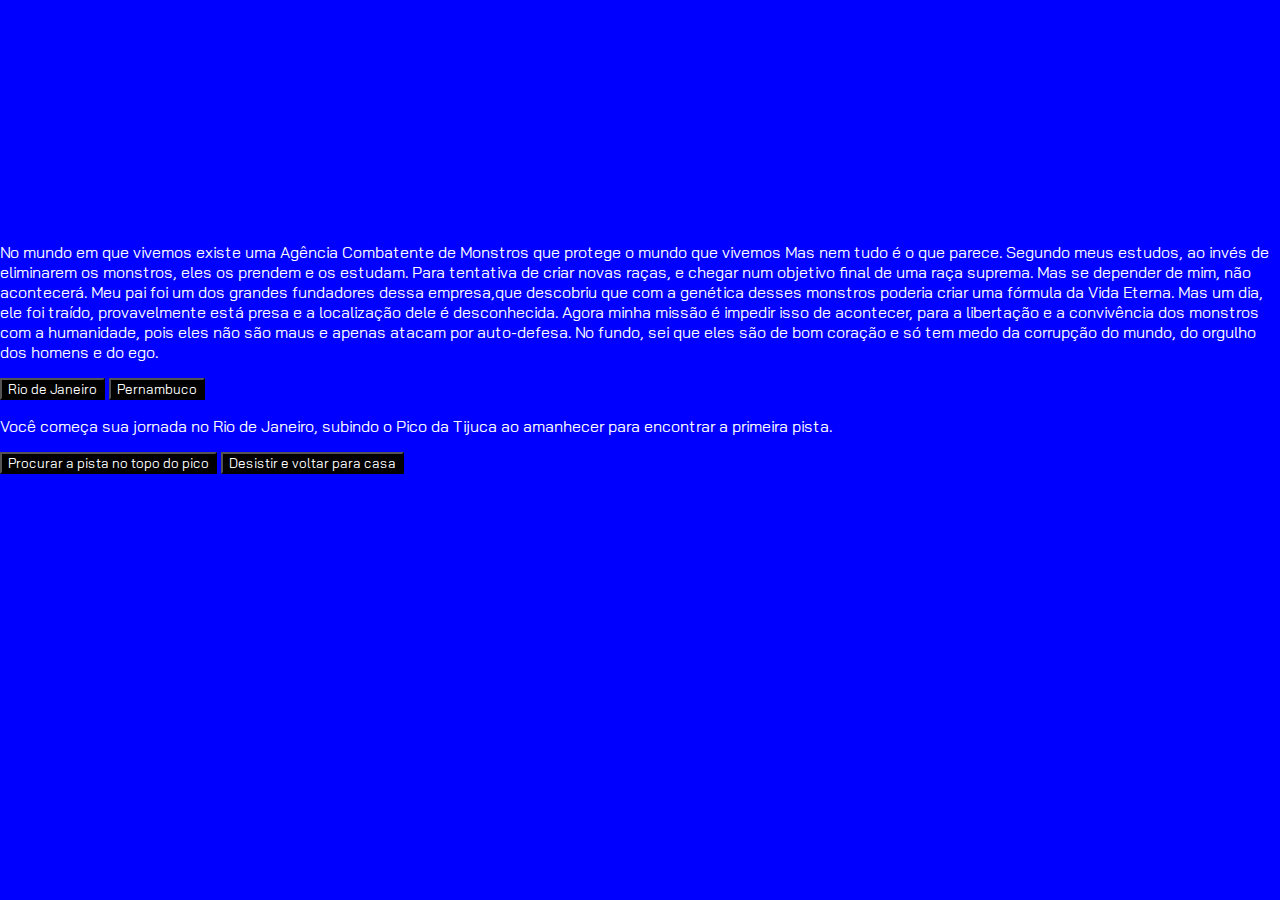
==== index.html @ 1504f01f "first commit" ====
<!DOCTYPE html>
<html lang="pt-BR">
<head>
    <link rel="stylesheet" href="styles.css">
    <link rel="preconnect" href="https://fonts.googleapis.com">
    <link rel="preconnect" href="https://fonts.gstatic.com" crossorigin>
    <link href="https://fonts.googleapis.com/css2?family=Bai+Jamjuree:ital,wght@0,200;0,300;0,400;0,500;0,600;0,700;1,200;1,300;1,400;1,500;1,600;1,700&display=swap" rel="stylesheet">
    <meta charset="UTF-8">
    <meta name="viewport" content="width=device-width, initial-scale=1.0">
    <title>Em busca da cidade perdida</title>
</head>
<body>
    <main>
        <div class="passo ativo" id="passo-0">
            <p>No mundo em que vivemos existe uma Agência Combatente de Monstros que protege o mundo que vivemos
               Mas nem tudo é o que parece. Segundo meus estudos, ao invés de eliminarem os monstros, eles os prendem e os estudam.
               Para tentativa de criar novas raças, e chegar num objetivo final de uma raça suprema. Mas se depender de mim, não acontecerá.
                
               Meu pai foi um dos grandes fundadores dessa empresa,que descobriu que com a genética desses monstros poderia criar uma fórmula da Vida Eterna.
               Mas um dia, ele foi traído, provavelmente está presa e a localização dele é desconhecida.
               Agora minha missão é impedir isso de acontecer, para a libertação e a convivência dos monstros com a humanidade, pois eles não são maus e apenas atacam por auto-defesa.
               No fundo, sei que eles são de bom coração e só tem medo da corrupção do mundo, do orgulho dos homens e do ego.
            
            </p>
            <button class="btn-proximo" data-proximo="1">Rio de Janeiro</button>
            <button class="btn-proximo" data-proximo="2">Pernambuco</button>
        </div>
        <div class="passo" id="passo-1">
            <p>Você começa sua jornada no Rio de Janeiro, subindo o Pico da Tijuca ao amanhecer para encontrar a primeira pista.</p>
            <button class="btn-proximo" data-proximo="3">Procurar a pista no topo do pico</button>
            <button class="btn-proximo" data-proximo="4">Desistir e voltar para casa</button>
        </div>
    </main>
        
        
        
        
</body>
</html>
---- styles.css ----
body {
    background-color: blue;
    color: white;
    font-family: "Bai Jamjuree", sans-serif;
    display: flex;
    justify-content: center;
    align-items: center;
    height: 700px;
    margin: 0px;
}

button {
    background-color: black;
    color: white;
    font-family: "Bai Jamjuree", sans-serif;
}
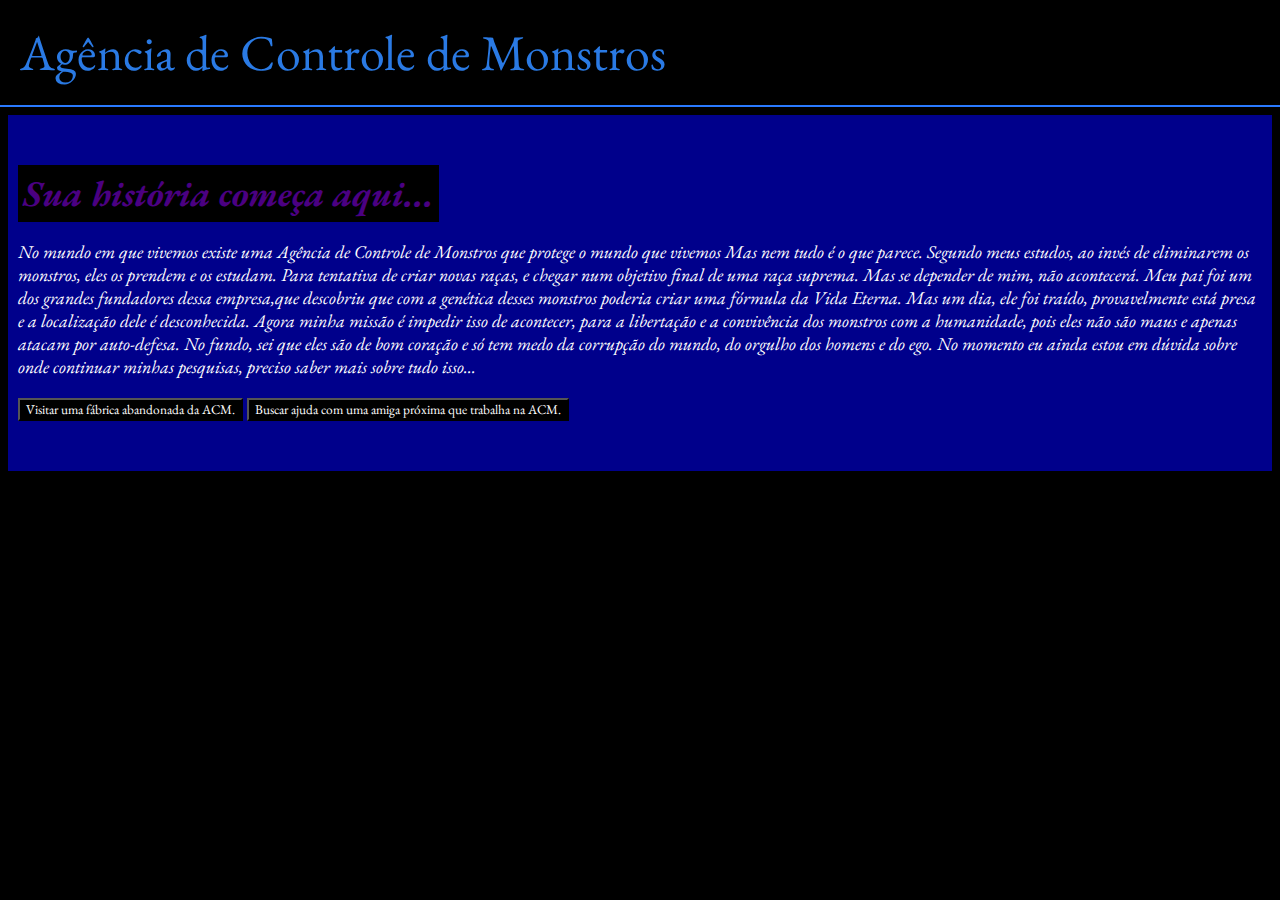
==== commit 332a7000: "second commit" ====
--- a/index.html
+++ b/index.html
@@ -1,18 +1,20 @@
 <!DOCTYPE html>
 <html lang="pt-BR">
 <head>
-    <link rel="stylesheet" href="styles.css">
+    <title>Agência de Controle de Monstros</title>
     <link rel="preconnect" href="https://fonts.googleapis.com">
     <link rel="preconnect" href="https://fonts.gstatic.com" crossorigin>
-    <link href="https://fonts.googleapis.com/css2?family=Bai+Jamjuree:ital,wght@0,200;0,300;0,400;0,500;0,600;0,700;1,200;1,300;1,400;1,500;1,600;1,700&display=swap" rel="stylesheet">
+    <link href="https://fonts.googleapis.com/css2?family=EB+Garamond:ital,wght@0,400..800;1,400..800&display=swap" rel="stylesheet">
+    <link rel="stylesheet" href="styles.css">
     <meta charset="UTF-8">
     <meta name="viewport" content="width=device-width, initial-scale=1.0">
-    <title>Em busca da cidade perdida</title>
 </head>
 <body>
+    <header>Agência de Controle de Monstros</header>
     <main>
+        <h1><i>Sua história começa aqui...</i></h1>
         <div class="passo ativo" id="passo-0">
-            <p>No mundo em que vivemos existe uma Agência Combatente de Monstros que protege o mundo que vivemos
+            <p><i>No mundo em que vivemos existe uma Agência de Controle de Monstros que protege o mundo que vivemos
                Mas nem tudo é o que parece. Segundo meus estudos, ao invés de eliminarem os monstros, eles os prendem e os estudam.
                Para tentativa de criar novas raças, e chegar num objetivo final de uma raça suprema. Mas se depender de mim, não acontecerá.
                 
@@ -20,20 +22,80 @@
                Mas um dia, ele foi traído, provavelmente está presa e a localização dele é desconhecida.
                Agora minha missão é impedir isso de acontecer, para a libertação e a convivência dos monstros com a humanidade, pois eles não são maus e apenas atacam por auto-defesa.
                No fundo, sei que eles são de bom coração e só tem medo da corrupção do mundo, do orgulho dos homens e do ego.
-            
+
+               No momento eu ainda estou em dúvida sobre onde continuar minhas pesquisas, preciso saber mais sobre tudo isso...</i>
             </p>
-            <button class="btn-proximo" data-proximo="1">Rio de Janeiro</button>
-            <button class="btn-proximo" data-proximo="2">Pernambuco</button>
-        </div>
-        <div class="passo" id="passo-1">
-            <p>Você começa sua jornada no Rio de Janeiro, subindo o Pico da Tijuca ao amanhecer para encontrar a primeira pista.</p>
-            <button class="btn-proximo" data-proximo="3">Procurar a pista no topo do pico</button>
-            <button class="btn-proximo" data-proximo="4">Desistir e voltar para casa</button>
+            <button class="btn-proximo" data-proximo="1" data-end="ACM - Final 1">Visitar uma fábrica abandonada da ACM.</button>
+            <button class="btn-proximo" data-proximo="2" >Buscar ajuda com uma amiga próxima que trabalha na ACM.</button>
+           
+            <div class="passo" id="passo-1">
+                <p>Final 1: Você vai até o apartamento dela após o turno noturno, ela está com sono mas imediatamente arregala os olhos quando você começa a contar suas pesquisas, ela o convida para entrar e você acaba por dormir no sofá depois de explicar todo o seu plano. Porém logo pela madrugada, poucas horas depois de ter dormido, você acaba acordando com um barulho alto, você vasculha o apartamento mas ele está vazio, indo para o térreo do apartamento você percebe algo estranho, brevemente após sair do elevador, você vê sua amiga parada ao lado de alguns agentes, ela aponta para você de forma vazia e então dois dos agentes vão para você e o algemam, não havia ninguém para lhe ouvir, eles não pareciam muito amigáveis. O inevitável aconteceu, você se tornou mais um silenciado pela agência, levado como prisioneiro.</p>
+
+            </div>
+            <div class="passo" id="passo-2">
+                <p>Você sai de madrugada, chegando no local, você invade a instalação, ela parece bem abandonada e caindo aos pedaços, então é fácil de invadir, essa fábrica foi desativada a muito tempo, e mesmo assim parecia ter dispositivos de alta tecnologia deixados para trás, talvez a ACM não se importasse tanto com desperdício, só te surpreende ninguém ter roubado ainda.</p>
+                <button class="btn-proximo" data-proximo="3">Investigar os andares subterrâneos.</button>
+                <button class="btn-proximo" data-proximo="4">Investigar os laboratórios.</button>
+
+                <div class="passo" id="passo-3">
+                    <p>Você ouve alguns barulhos estranhos após descer para o subterrâneo da fábrica abandonada. Como se fosse algo ou alguém se mexendo. Talvez um monstro ou alguma pessoa.</p>
+                    <button class="btn-proximo" data-proximo="5" data-end="ACM - Final 2A">Ignorar o barulho, ligar sua lanterna e investigar  as grandes salas do subterrâneo. (Descuidado)</button>
+                    <button class="btn-proximo" data-proximo="4">Voltar para o começo e investigar os laboratórios.</button>
+
+                    <div class="passo" id="passo-5">
+                        <p>Final 2A: Você fica investigando por um tempo, mas de repente ouve um barulho brusco atrás de você, e antes mesmo de conseguir virar, você é apunhalado fatalmente por alguma coisa, a qual você nem teve chance de ver...</p>
+
+                    </div>
+                </div>
+                
+                <div class="passo" id="passo-4">
+                    <p>Nos laboratórios você acha alguns registros deixados para trás, ainda bem legíveis, contando sobre os experimentos que eles faziam nos monstros de formas bem detalhadas. Entre outras coisas.</p>
+                    <button class="btn-proximo" data-proximo="6" data-end="ACM - Final 2B">Continuar procurando.</button>
+                    <button class="btn-proximo" data-proximo="7">Pegar os documentos e voltar para pesquisar mais em casa.</button>
+
+                    <div class="passo" id="passo-6">
+                        <p>Final 2B: Você continua procurando por mais um tempo, mas de repente ouve um barulho brusco atrás de você, e antes mesmo de conseguir virar, você é apunhalado fatalmente por alguma coisa, a qual você nem teve chance de ver...</p>
+
+                    </div>
+
+                    <div class="passo" id="passo-7">
+                        <p>Você continua suas pesquisas por alguns dias, você consegue identificar que há duas pessoas muito mencionadas nos relatórios. Sr. P e Sr. X, você pensa que o Sr. P possivelmente possa ser seu pai, sendo esse um apelido que você lembra dos colegas de trabalho dele o chamando. Os cientistas foram descuidados o suficiente para colocar uma localização para o qual o tal Sr. P foi supostamente transferido, em coordenadas. Então você segue até o local, porém, embora bem cuidado, parece vazio, era madrugada e o lugar está escuro, então você acha uma brecha para invadir pela tubulação, perigoso mas sua pesquisa era mais importante. Já dentro do local, ele não parecia tão vazio assim, fora da sua sala estava tudo escuro exceto por alguns lugares, onde parecia ter gente ainda trabalhando e também guardas.</p>
+                        <button class="btn-proximo" data-proximo="8" data-end="ACM - Final 3A">Tentar evitar os guardas mas ainda investigar o local.</button>
+                        <button class="btn-proximo" data-proximo="9">Ir para o local mais afastado, onde há uma escada para o subterrâneo.</button>
+
+                        <div class="passo" id="passo-8">
+                            <p>Final 3A: Infelizmente você não é um ninja, então andar pela instalação, mesmo com iluminação pobre, foi muito complicado, você acabou fazendo barulho demais e... foi capturado, como imaginou que ia acontecer, seus gritos não tem significado em um lugar cercado de inimigos.</p>
+
+                        </div>
+                        
+                        <div class="passo" id="passo-9">
+                            <p>Você consegue ir para o subterrâneo e investiga o máximo que consegue por lá, o lugar parece vazio, mas conforme você progride, você se vê chegando ao fim do corredor, entrando em uma grande sala, felizmente a porta era de boa qualidade e não fez barulho, pois você conseguia ver alguns guardas. Você fica surpreso com o que vê, muitas celas de prisão, de diversos tamanhos, com muitos monstros, porém uma cela de tamanho normal no fim da sala, você precisava chegar lá, você tinha que ter certeza se poderia realmente ser ele.</p>
+                            <button class="btn-proximo" data-proximo="10" data-end="ACM - Final 3B">Seguir o corredor central, onde estão a maior parte das celas, tentando alcançar a cela sem alarmar os guardas.</button>
+                            <button class="btn-proximo" data-proximo="11" data-end="ACM - Final 4">Ir pelos cantos das salas, no escuro, até o painel de controle e procurar uma forma de abrir as celas.</button>
+
+                            <div class="passo" id="passo-10">
+                                <p>Final 3B: Você acaba fazendo barulho, seguir o caminho central talvez não fosse uma boa ideia, era muito complicado evitar os guardas dessa forma, infelizmente você acaba sendo pego e capturado, pelo menos já estava perto das celas que eles te prenderiam.</p>
+
+                            </div>
+
+                            <div class="passo" id="passo-11">
+                                <p>Final 4: Você consegue abrir as celas ao clicar em um botão em uma mesa de controle, porém você não consegue escolher qual, você apenas ouve todas as celas abrindo, os monstros escampam e você consegue ouvir barulhos de tiros e gritos dos guardas, era ensurdecedor, mas você faz seu caminho para o meio da sala, indo em direção ao fim, você percebe que os monstros passam direto por você, lhe ignorando, você olha em volta e percebe que são vários deles, indo para lugares diferentes da instalação. No fim... na última cela, você encontra finalmente o que queria, numa plaqueta no topo da cela escrito: Sr. P. No fim, era realmente ele, seu pai, você se aproxima e lhe dá um abraço apertado, ele parecia mais velho, e retribui.
+
+                                    Fim dessa História.</p>
+
+                            </div>
+
+                        </div>
+
+                    </div>
+
+                </div>
+
+            </div>
         </div>
     </main>
-        
-        
-        
-        
+    
+    <script src="script.js"></script>
+         
 </body>
 </html>--- a/styles.css
+++ b/styles.css
@@ -1,16 +1,56 @@
+
+
 body {
-    background-color: blue;
+    background-color: black;
+    color: blue;
+    font-family: "EB Garamond", sans-serif;
+    margin: 0px;
+    align-items: center;
+    justify-content: center;
+    font-size: large;
+}
+
+header {
+    border-bottom: solid 2px rgb(42, 122, 288);
+    padding: 20px;
+    font-size: 50px;
+    color: rgb(42, 122, 228);
+    font-family: "EB Garamond", sans-serif;
+}
+
+main {
+    background-color: darkblue;
     color: white;
-    font-family: "Bai Jamjuree", sans-serif;
-    display: flex;
+    font-family: "EB Garamond", sans-serif;
+    padding: 10px;
+    padding-bottom: 50px;
+    padding-top: 50px;
     justify-content: center;
-    align-items: center;
-    height: 700px;
+    margin: 8px;
+    flex-direction: column;
+
+}
+
+h1 {
+    background: black;
+    display: inline-block;
+    color: indigo;
     margin: 0px;
+    padding: 5px;
+
 }
 
 button {
     background-color: black;
     color: white;
-    font-family: "Bai Jamjuree", sans-serif;
-}+    font-family: "EB Garamond", sans-serif;
+}
+
+.passo {
+    display: none;
+
+}
+
+.passo.ativo {
+    display: block;
+}
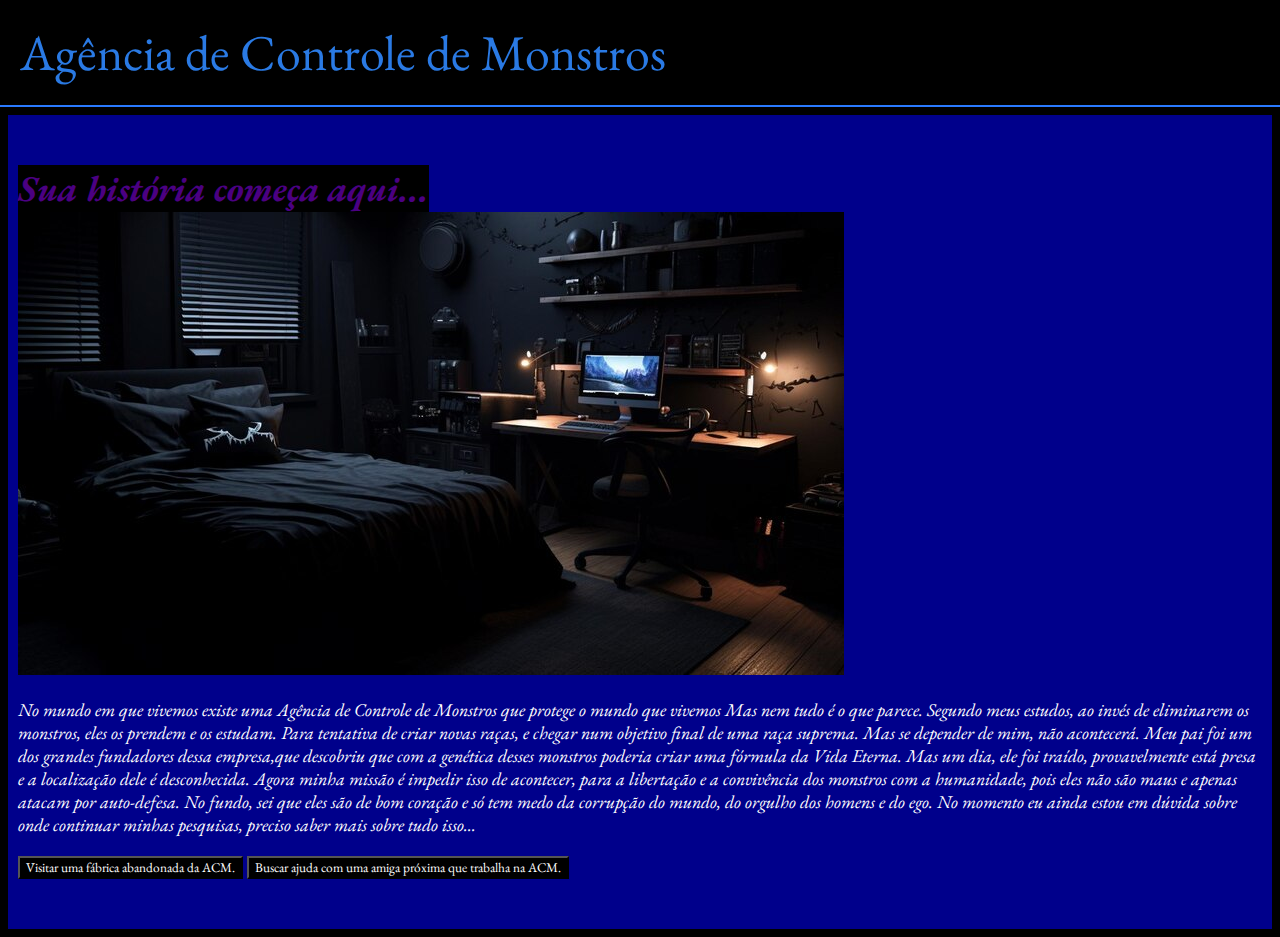
==== commit 135c3adc: "second commit" ====
--- a/index.html
+++ b/index.html
@@ -14,6 +14,7 @@
     <main>
         <h1><i>Sua história começa aqui...</i></h1>
         <div class="passo ativo" id="passo-0">
+            <img src="scenary_bedroom.png" alt="">
             <p><i>No mundo em que vivemos existe uma Agência de Controle de Monstros que protege o mundo que vivemos
                Mas nem tudo é o que parece. Segundo meus estudos, ao invés de eliminarem os monstros, eles os prendem e os estudam.
                Para tentativa de criar novas raças, e chegar num objetivo final de uma raça suprema. Mas se depender de mim, não acontecerá.
@@ -27,71 +28,84 @@
             </p>
             <button class="btn-proximo" data-proximo="1" data-end="ACM - Final 1">Visitar uma fábrica abandonada da ACM.</button>
             <button class="btn-proximo" data-proximo="2" >Buscar ajuda com uma amiga próxima que trabalha na ACM.</button>
-           
-            <div class="passo" id="passo-1">
-                <p>Final 1: Você vai até o apartamento dela após o turno noturno, ela está com sono mas imediatamente arregala os olhos quando você começa a contar suas pesquisas, ela o convida para entrar e você acaba por dormir no sofá depois de explicar todo o seu plano. Porém logo pela madrugada, poucas horas depois de ter dormido, você acaba acordando com um barulho alto, você vasculha o apartamento mas ele está vazio, indo para o térreo do apartamento você percebe algo estranho, brevemente após sair do elevador, você vê sua amiga parada ao lado de alguns agentes, ela aponta para você de forma vazia e então dois dos agentes vão para você e o algemam, não havia ninguém para lhe ouvir, eles não pareciam muito amigáveis. O inevitável aconteceu, você se tornou mais um silenciado pela agência, levado como prisioneiro.</p>
+        </div>
+        
+        <div class="passo" id="passo-1">
+            <img src="scenary_aband.jpg" alt="">
+            <p><i>Você sai de madrugada, chegando no local, você invade a instalação, ela parece bem abandonada e caindo aos pedaços, então é fácil de invadir, essa fábrica foi desativada a muito tempo, e mesmo assim parecia ter dispositivos de alta tecnologia deixados para trás, talvez a ACM não se importasse tanto com desperdício, só te surpreende ninguém ter roubado ainda.</i></p>
+            <button class="btn-proximo" data-proximo="3">Investigar os andares subterrâneos.</button>
+            <button class="btn-proximo" data-proximo="4">Investigar os laboratórios.</button>
 
-            </div>
-            <div class="passo" id="passo-2">
-                <p>Você sai de madrugada, chegando no local, você invade a instalação, ela parece bem abandonada e caindo aos pedaços, então é fácil de invadir, essa fábrica foi desativada a muito tempo, e mesmo assim parecia ter dispositivos de alta tecnologia deixados para trás, talvez a ACM não se importasse tanto com desperdício, só te surpreende ninguém ter roubado ainda.</p>
-                <button class="btn-proximo" data-proximo="3">Investigar os andares subterrâneos.</button>
-                <button class="btn-proximo" data-proximo="4">Investigar os laboratórios.</button>
+        </div>
 
-                <div class="passo" id="passo-3">
-                    <p>Você ouve alguns barulhos estranhos após descer para o subterrâneo da fábrica abandonada. Como se fosse algo ou alguém se mexendo. Talvez um monstro ou alguma pessoa.</p>
-                    <button class="btn-proximo" data-proximo="5" data-end="ACM - Final 2A">Ignorar o barulho, ligar sua lanterna e investigar  as grandes salas do subterrâneo. (Descuidado)</button>
-                    <button class="btn-proximo" data-proximo="4">Voltar para o começo e investigar os laboratórios.</button>
+        <div class="passo" id="passo-2">
+            <img src="scenary_apart.png" alt="">
+            <p><i>Final 1: Você vai até o apartamento dela após o turno noturno, ela está com sono mas imediatamente arregala os olhos quando você começa a contar suas pesquisas, ela o convida para entrar e você acaba por dormir no sofá depois de explicar todo o seu plano. Porém logo pela madrugada, poucas horas depois de ter dormido, você acaba acordando com um barulho alto, você vasculha o apartamento mas ele está vazio, indo para o térreo do apartamento você percebe algo estranho, brevemente após sair do elevador, você vê sua amiga parada ao lado de alguns agentes, ela aponta para você de forma vazia e então dois dos agentes vão para você e o algemam, não havia ninguém para lhe ouvir, eles não pareciam muito amigáveis. O inevitável aconteceu, você se tornou mais um silenciado pela agência, levado como prisioneiro.</i></p>
 
-                    <div class="passo" id="passo-5">
-                        <p>Final 2A: Você fica investigando por um tempo, mas de repente ouve um barulho brusco atrás de você, e antes mesmo de conseguir virar, você é apunhalado fatalmente por alguma coisa, a qual você nem teve chance de ver...</p>
+        </div>
 
-                    </div>
-                </div>
-                
-                <div class="passo" id="passo-4">
-                    <p>Nos laboratórios você acha alguns registros deixados para trás, ainda bem legíveis, contando sobre os experimentos que eles faziam nos monstros de formas bem detalhadas. Entre outras coisas.</p>
-                    <button class="btn-proximo" data-proximo="6" data-end="ACM - Final 2B">Continuar procurando.</button>
-                    <button class="btn-proximo" data-proximo="7">Pegar os documentos e voltar para pesquisar mais em casa.</button>
+        <div class="passo" id="passo-3">
+            <img src="" alt="">
+            <p><i>Você ouve alguns barulhos estranhos após descer para o subterrâneo da fábrica abandonada. Como se fosse algo ou alguém se mexendo. Talvez um monstro ou alguma pessoa.</i></p>
+            <button class="btn-proximo" data-proximo="5" data-end="ACM - Final 2A">Ignorar o barulho, ligar sua lanterna e investigar  as grandes salas do subterrâneo. (Descuidado)</button>
+            <button class="btn-proximo" data-proximo="4">Voltar para o começo e investigar os laboratórios.</button>
+        </div>
 
-                    <div class="passo" id="passo-6">
-                        <p>Final 2B: Você continua procurando por mais um tempo, mas de repente ouve um barulho brusco atrás de você, e antes mesmo de conseguir virar, você é apunhalado fatalmente por alguma coisa, a qual você nem teve chance de ver...</p>
+        <div class="passo" id="passo-4">
+            <img src="" alt="">
+            <p><i>Nos laboratórios você acha alguns registros deixados para trás, ainda bem legíveis, contando sobre os experimentos que eles faziam nos monstros de formas bem detalhadas. Entre outras coisas.</i></p>
+            <button class="btn-proximo" data-proximo="6" data-end="ACM - Final 2B">Continuar procurando.</button>
+            <button class="btn-proximo" data-proximo="7">Pegar os documentos e voltar para pesquisar mais em casa.</button>
 
-                    </div>
+        </div>
 
-                    <div class="passo" id="passo-7">
-                        <p>Você continua suas pesquisas por alguns dias, você consegue identificar que há duas pessoas muito mencionadas nos relatórios. Sr. P e Sr. X, você pensa que o Sr. P possivelmente possa ser seu pai, sendo esse um apelido que você lembra dos colegas de trabalho dele o chamando. Os cientistas foram descuidados o suficiente para colocar uma localização para o qual o tal Sr. P foi supostamente transferido, em coordenadas. Então você segue até o local, porém, embora bem cuidado, parece vazio, era madrugada e o lugar está escuro, então você acha uma brecha para invadir pela tubulação, perigoso mas sua pesquisa era mais importante. Já dentro do local, ele não parecia tão vazio assim, fora da sua sala estava tudo escuro exceto por alguns lugares, onde parecia ter gente ainda trabalhando e também guardas.</p>
-                        <button class="btn-proximo" data-proximo="8" data-end="ACM - Final 3A">Tentar evitar os guardas mas ainda investigar o local.</button>
-                        <button class="btn-proximo" data-proximo="9">Ir para o local mais afastado, onde há uma escada para o subterrâneo.</button>
+        <div class="passo" id="passo-5">
+            <img src="" alt="">
+            <p><i>Final 2A: Você fica investigando por um tempo, mas de repente ouve um barulho brusco atrás de você, e antes mesmo de conseguir virar, você é apunhalado fatalmente por alguma coisa, a qual você nem teve chance de ver...</i></p>
 
-                        <div class="passo" id="passo-8">
-                            <p>Final 3A: Infelizmente você não é um ninja, então andar pela instalação, mesmo com iluminação pobre, foi muito complicado, você acabou fazendo barulho demais e... foi capturado, como imaginou que ia acontecer, seus gritos não tem significado em um lugar cercado de inimigos.</p>
+        </div>
 
-                        </div>
+        <div class="passo" id="passo-6">
+            <img src="" alt="">
+            <p><i>Final 2B: Você continua procurando por mais um tempo, mas de repente ouve um barulho brusco atrás de você, e antes mesmo de conseguir virar, você é apunhalado fatalmente por alguma coisa, a qual você nem teve chance de ver...</i></p>
+       
+        </div>
+
+
+        <div class="passo" id="passo-7">
+            <img src="" alt="">
+            <p><i>Você continua suas pesquisas por alguns dias, você consegue identificar que há duas pessoas muito mencionadas nos relatórios. Sr. P e Sr. X, você pensa que o Sr. P possivelmente possa ser seu pai, sendo esse um apelido que você lembra dos colegas de trabalho dele o chamando. Os cientistas foram descuidados o suficiente para colocar uma localização para o qual o tal Sr. P foi supostamente transferido, em coordenadas. Então você segue até o local, porém, embora bem cuidado, parece vazio, era madrugada e o lugar está escuro, então você acha uma brecha para invadir pela tubulação, perigoso mas sua pesquisa era mais importante. Já dentro do local, ele não parecia tão vazio assim, fora da sua sala estava tudo escuro exceto por alguns lugares, onde parecia ter gente ainda trabalhando e também guardas.</i></p>
+            <button class="btn-proximo" data-proximo="8" data-end="ACM - Final 3A">Tentar evitar os guardas mas ainda investigar o local.</button>
+            <button class="btn-proximo" data-proximo="9">Ir para o local mais afastado, onde há uma escada para o subterrâneo.</button>
+
+        </div>
+
+        <div class="passo" id="passo-8">
+            <img src="" alt="">
+            <p><i>Final 3A: Infelizmente você não é um ninja, então andar pela instalação, mesmo com iluminação pobre, foi muito complicado, você acabou fazendo barulho demais e... foi capturado, como imaginou que ia acontecer, seus gritos não tem significado em um lugar cercado de inimigos.</i></p>
+
+        </div>
                         
-                        <div class="passo" id="passo-9">
-                            <p>Você consegue ir para o subterrâneo e investiga o máximo que consegue por lá, o lugar parece vazio, mas conforme você progride, você se vê chegando ao fim do corredor, entrando em uma grande sala, felizmente a porta era de boa qualidade e não fez barulho, pois você conseguia ver alguns guardas. Você fica surpreso com o que vê, muitas celas de prisão, de diversos tamanhos, com muitos monstros, porém uma cela de tamanho normal no fim da sala, você precisava chegar lá, você tinha que ter certeza se poderia realmente ser ele.</p>
-                            <button class="btn-proximo" data-proximo="10" data-end="ACM - Final 3B">Seguir o corredor central, onde estão a maior parte das celas, tentando alcançar a cela sem alarmar os guardas.</button>
-                            <button class="btn-proximo" data-proximo="11" data-end="ACM - Final 4">Ir pelos cantos das salas, no escuro, até o painel de controle e procurar uma forma de abrir as celas.</button>
+        <div class="passo" id="passo-9">
+            <img src="" alt="">
+            <p><i>Você consegue ir para o subterrâneo e investiga o máximo que consegue por lá, o lugar parece vazio, mas conforme você progride, você se vê chegando ao fim do corredor, entrando em uma grande sala, felizmente a porta era de boa qualidade e não fez barulho, pois você conseguia ver alguns guardas. Você fica surpreso com o que vê, muitas celas de prisão, de diversos tamanhos, com muitos monstros, porém uma cela de tamanho normal no fim da sala, você precisava chegar lá, você tinha que ter certeza se poderia realmente ser ele.</i></p>
+            <button class="btn-proximo" data-proximo="10" data-end="ACM - Final 3B">Seguir o corredor central, onde estão a maior parte das celas, tentando alcançar a cela sem alarmar os guardas.</button>
+            <button class="btn-proximo" data-proximo="11" data-end="ACM - Final 4">Ir pelos cantos das salas, no escuro, até o painel de controle e procurar uma forma de abrir as celas.</button>
 
-                            <div class="passo" id="passo-10">
-                                <p>Final 3B: Você acaba fazendo barulho, seguir o caminho central talvez não fosse uma boa ideia, era muito complicado evitar os guardas dessa forma, infelizmente você acaba sendo pego e capturado, pelo menos já estava perto das celas que eles te prenderiam.</p>
+        </div>
 
-                            </div>
+        <div class="passo" id="passo-10">
+            <img src="" alt="">
+            <p><i>Final 3B: Você acaba fazendo barulho, seguir o caminho central talvez não fosse uma boa ideia, era muito complicado evitar os guardas dessa forma, infelizmente você acaba sendo pego e capturado, pelo menos já estava perto das celas que eles te prenderiam.</i></p>
 
-                            <div class="passo" id="passo-11">
-                                <p>Final 4: Você consegue abrir as celas ao clicar em um botão em uma mesa de controle, porém você não consegue escolher qual, você apenas ouve todas as celas abrindo, os monstros escampam e você consegue ouvir barulhos de tiros e gritos dos guardas, era ensurdecedor, mas você faz seu caminho para o meio da sala, indo em direção ao fim, você percebe que os monstros passam direto por você, lhe ignorando, você olha em volta e percebe que são vários deles, indo para lugares diferentes da instalação. No fim... na última cela, você encontra finalmente o que queria, numa plaqueta no topo da cela escrito: Sr. P. No fim, era realmente ele, seu pai, você se aproxima e lhe dá um abraço apertado, ele parecia mais velho, e retribui.
+        </div>
 
-                                    Fim dessa História.</p>
+        <div class="passo" id="passo-11">
+            <img src="" alt="">
+            <p><i>Final 4: Você consegue abrir as celas ao clicar em um botão em uma mesa de controle, porém você não consegue escolher qual, você apenas ouve todas as celas abrindo, os monstros escampam e você consegue ouvir barulhos de tiros e gritos dos guardas, era ensurdecedor, mas você faz seu caminho para o meio da sala, indo em direção ao fim, você percebe que os monstros passam direto por você, lhe ignorando, você olha em volta e percebe que são vários deles, indo para lugares diferentes da instalação. No fim... na última cela, você encontra finalmente o que queria, numa plaqueta no topo da cela escrito: Sr. P. No fim, era realmente ele, seu pai, você se aproxima e lhe dá um abraço apertado, ele parecia mais velho, e retribui.
 
-                            </div>
+            Fim dessa História.</i></p>
 
-                        </div>
-
-                    </div>
-
-                </div>
-
-            </div>
         </div>
     </main>
     
--- a/styles.css
+++ b/styles.css
@@ -33,10 +33,9 @@
 
 h1 {
     background: black;
-    display: inline-block;
+    display: inline;
     color: indigo;
     margin: 0px;
-    padding: 5px;
 
 }
 
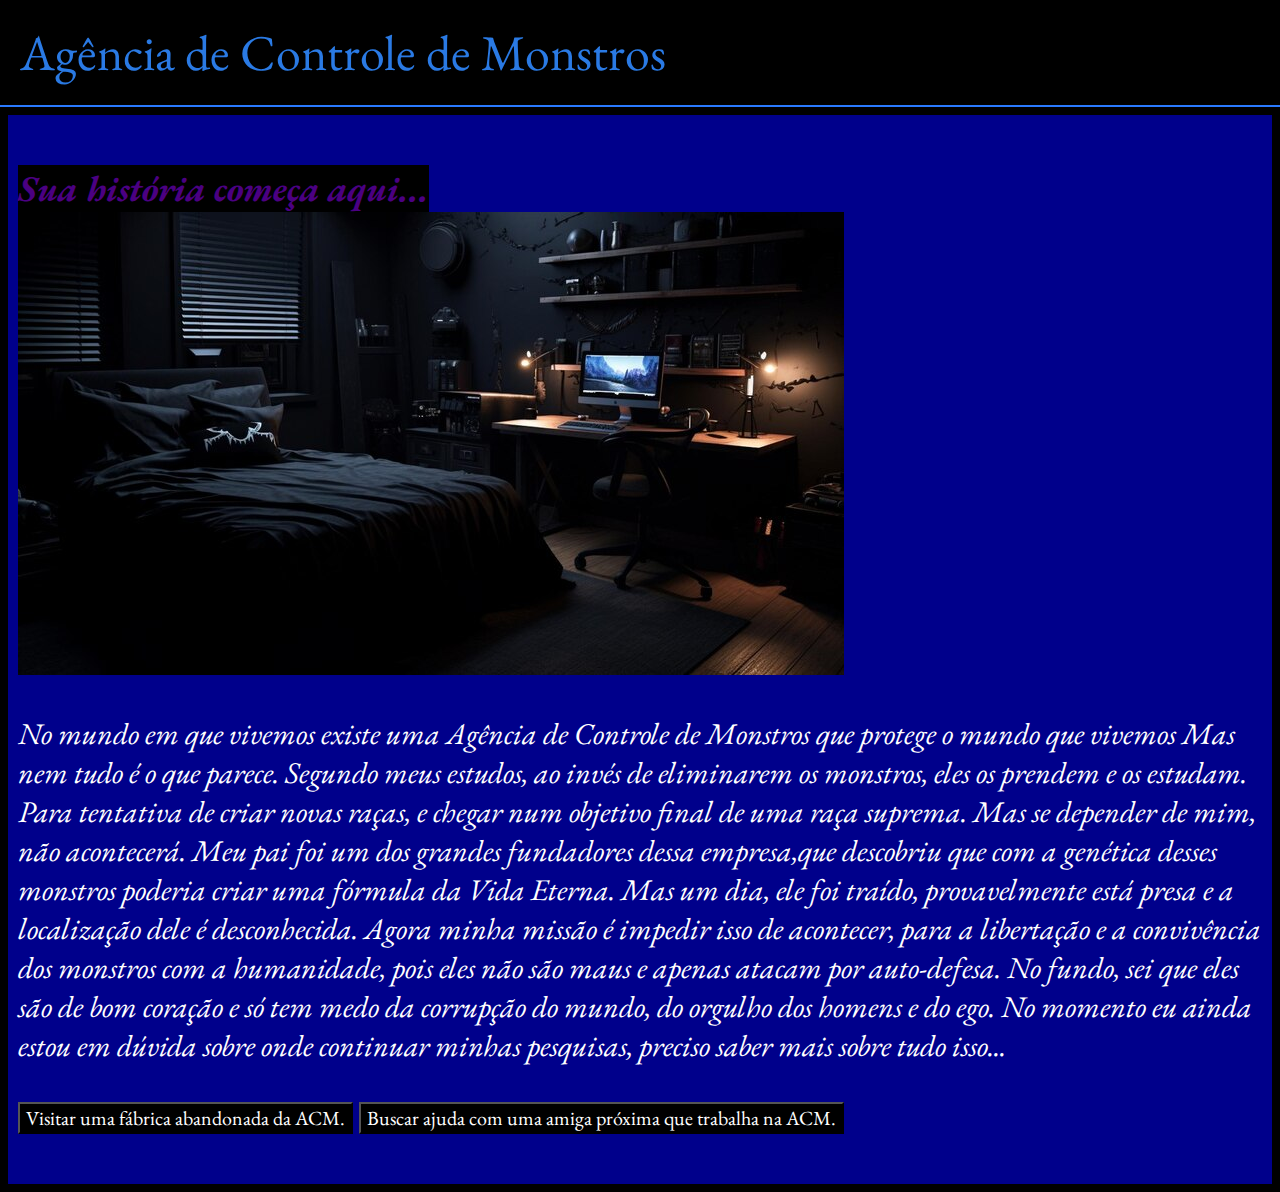
==== commit cff59660: "update" ====
--- a/index.html
+++ b/index.html
@@ -45,35 +45,38 @@
         </div>
 
         <div class="passo" id="passo-3">
-            <img src="" alt="">
+            <img src="scenary_stairway.jpeg" alt="">
             <p><i>Você ouve alguns barulhos estranhos após descer para o subterrâneo da fábrica abandonada. Como se fosse algo ou alguém se mexendo. Talvez um monstro ou alguma pessoa.</i></p>
             <button class="btn-proximo" data-proximo="5" data-end="ACM - Final 2A">Ignorar o barulho, ligar sua lanterna e investigar  as grandes salas do subterrâneo. (Descuidado)</button>
             <button class="btn-proximo" data-proximo="4">Voltar para o começo e investigar os laboratórios.</button>
         </div>
 
         <div class="passo" id="passo-4">
-            <img src="" alt="">
+            <img src="scenary_lab.jpeg" alt="">
             <p><i>Nos laboratórios você acha alguns registros deixados para trás, ainda bem legíveis, contando sobre os experimentos que eles faziam nos monstros de formas bem detalhadas. Entre outras coisas.</i></p>
             <button class="btn-proximo" data-proximo="6" data-end="ACM - Final 2B">Continuar procurando.</button>
             <button class="btn-proximo" data-proximo="7">Pegar os documentos e voltar para pesquisar mais em casa.</button>
 
         </div>
-
+        
         <div class="passo" id="passo-5">
-            <img src="" alt="">
+            <img src="scenary_blur.png" alt="">
             <p><i>Final 2A: Você fica investigando por um tempo, mas de repente ouve um barulho brusco atrás de você, e antes mesmo de conseguir virar, você é apunhalado fatalmente por alguma coisa, a qual você nem teve chance de ver...</i></p>
+            <!--<p><i>Descendo as escadas, você se depara com uma jaula, feitas provavelmente de algum material radioativo, o que parecia enfraquecer o que você via em sua frente, um monstro, que era mais parecido com um demônio bebê enorme, ele arranhava as paredes e se rastejava, tentando se libertar, ele parecia ter sido colocado ali a pouco tempo, talvez essa instalação não seja tão abandonada quanto você pensa. Havia ainda um dispositivo, que coletava o sangue desse monstro para alguns frascos.</i></p>
+            <button class="btn-proximo" data-proximo="12">Coletar um frasco do sangue dele.</button>
+            <button class="btn-proximo" data-proximo="13">Achar uma forma de libertar o monstro.</button>-->
 
         </div>
 
         <div class="passo" id="passo-6">
-            <img src="" alt="">
+            <img src="scenary_blur.png" alt="">
             <p><i>Final 2B: Você continua procurando por mais um tempo, mas de repente ouve um barulho brusco atrás de você, e antes mesmo de conseguir virar, você é apunhalado fatalmente por alguma coisa, a qual você nem teve chance de ver...</i></p>
        
         </div>
 
 
         <div class="passo" id="passo-7">
-            <img src="" alt="">
+            <img src="scenary_bedroom.png" alt="">
             <p><i>Você continua suas pesquisas por alguns dias, você consegue identificar que há duas pessoas muito mencionadas nos relatórios. Sr. P e Sr. X, você pensa que o Sr. P possivelmente possa ser seu pai, sendo esse um apelido que você lembra dos colegas de trabalho dele o chamando. Os cientistas foram descuidados o suficiente para colocar uma localização para o qual o tal Sr. P foi supostamente transferido, em coordenadas. Então você segue até o local, porém, embora bem cuidado, parece vazio, era madrugada e o lugar está escuro, então você acha uma brecha para invadir pela tubulação, perigoso mas sua pesquisa era mais importante. Já dentro do local, ele não parecia tão vazio assim, fora da sua sala estava tudo escuro exceto por alguns lugares, onde parecia ter gente ainda trabalhando e também guardas.</i></p>
             <button class="btn-proximo" data-proximo="8" data-end="ACM - Final 3A">Tentar evitar os guardas mas ainda investigar o local.</button>
             <button class="btn-proximo" data-proximo="9">Ir para o local mais afastado, onde há uma escada para o subterrâneo.</button>
@@ -81,13 +84,13 @@
         </div>
 
         <div class="passo" id="passo-8">
-            <img src="" alt="">
+            <img src="scenary_fac.jpeg" alt="">
             <p><i>Final 3A: Infelizmente você não é um ninja, então andar pela instalação, mesmo com iluminação pobre, foi muito complicado, você acabou fazendo barulho demais e... foi capturado, como imaginou que ia acontecer, seus gritos não tem significado em um lugar cercado de inimigos.</i></p>
 
         </div>
                         
         <div class="passo" id="passo-9">
-            <img src="" alt="">
+            <img src="scenary_fac2.jpeg" alt="">
             <p><i>Você consegue ir para o subterrâneo e investiga o máximo que consegue por lá, o lugar parece vazio, mas conforme você progride, você se vê chegando ao fim do corredor, entrando em uma grande sala, felizmente a porta era de boa qualidade e não fez barulho, pois você conseguia ver alguns guardas. Você fica surpreso com o que vê, muitas celas de prisão, de diversos tamanhos, com muitos monstros, porém uma cela de tamanho normal no fim da sala, você precisava chegar lá, você tinha que ter certeza se poderia realmente ser ele.</i></p>
             <button class="btn-proximo" data-proximo="10" data-end="ACM - Final 3B">Seguir o corredor central, onde estão a maior parte das celas, tentando alcançar a cela sem alarmar os guardas.</button>
             <button class="btn-proximo" data-proximo="11" data-end="ACM - Final 4">Ir pelos cantos das salas, no escuro, até o painel de controle e procurar uma forma de abrir as celas.</button>
@@ -95,18 +98,25 @@
         </div>
 
         <div class="passo" id="passo-10">
-            <img src="" alt="">
+            <img src="scenary_hall.jpeg" alt="">
             <p><i>Final 3B: Você acaba fazendo barulho, seguir o caminho central talvez não fosse uma boa ideia, era muito complicado evitar os guardas dessa forma, infelizmente você acaba sendo pego e capturado, pelo menos já estava perto das celas que eles te prenderiam.</i></p>
 
         </div>
 
         <div class="passo" id="passo-11">
-            <img src="" alt="">
+            <img src="scenary_controlp.jpeg" alt="">
             <p><i>Final 4: Você consegue abrir as celas ao clicar em um botão em uma mesa de controle, porém você não consegue escolher qual, você apenas ouve todas as celas abrindo, os monstros escampam e você consegue ouvir barulhos de tiros e gritos dos guardas, era ensurdecedor, mas você faz seu caminho para o meio da sala, indo em direção ao fim, você percebe que os monstros passam direto por você, lhe ignorando, você olha em volta e percebe que são vários deles, indo para lugares diferentes da instalação. No fim... na última cela, você encontra finalmente o que queria, numa plaqueta no topo da cela escrito: Sr. P. No fim, era realmente ele, seu pai, você se aproxima e lhe dá um abraço apertado, ele parecia mais velho, e retribui.
 
             Fim dessa História.</i></p>
 
         </div>
+
+       <!-- <div class="passo" id="passo-12">
+            <img src="" alt="">
+            <p><i>Na hora que você se move para coletar um dos frascos de sangue, tendo que se aproximar da jaula, você começa a sentir vibrações e ouvir vozes, imediatamente você percebe que esse monstro era diferente das outras espécies, ele certamente era genéticamente modificado. Jamais foi visto um monstro conseguir interagir dessa forma com seres humanos. Na hora você apenas pensa em sair de lá logo, mesmo sem o frasco.</i></p>
+            <button class="btn-proximo" data-proximo="14">Voltar para casa imediatamente.</button>
+
+        </div> -->
     </main>
     
     <script src="script.js"></script>
--- a/styles.css
+++ b/styles.css
@@ -43,6 +43,10 @@
     background-color: black;
     color: white;
     font-family: "EB Garamond", sans-serif;
+    font-size: 20px;
+    align-items: center;
+    justify-content: center;
+
 }
 
 .passo {
@@ -52,4 +56,5 @@
 
 .passo.ativo {
     display: block;
+    font-size: 30px
 }
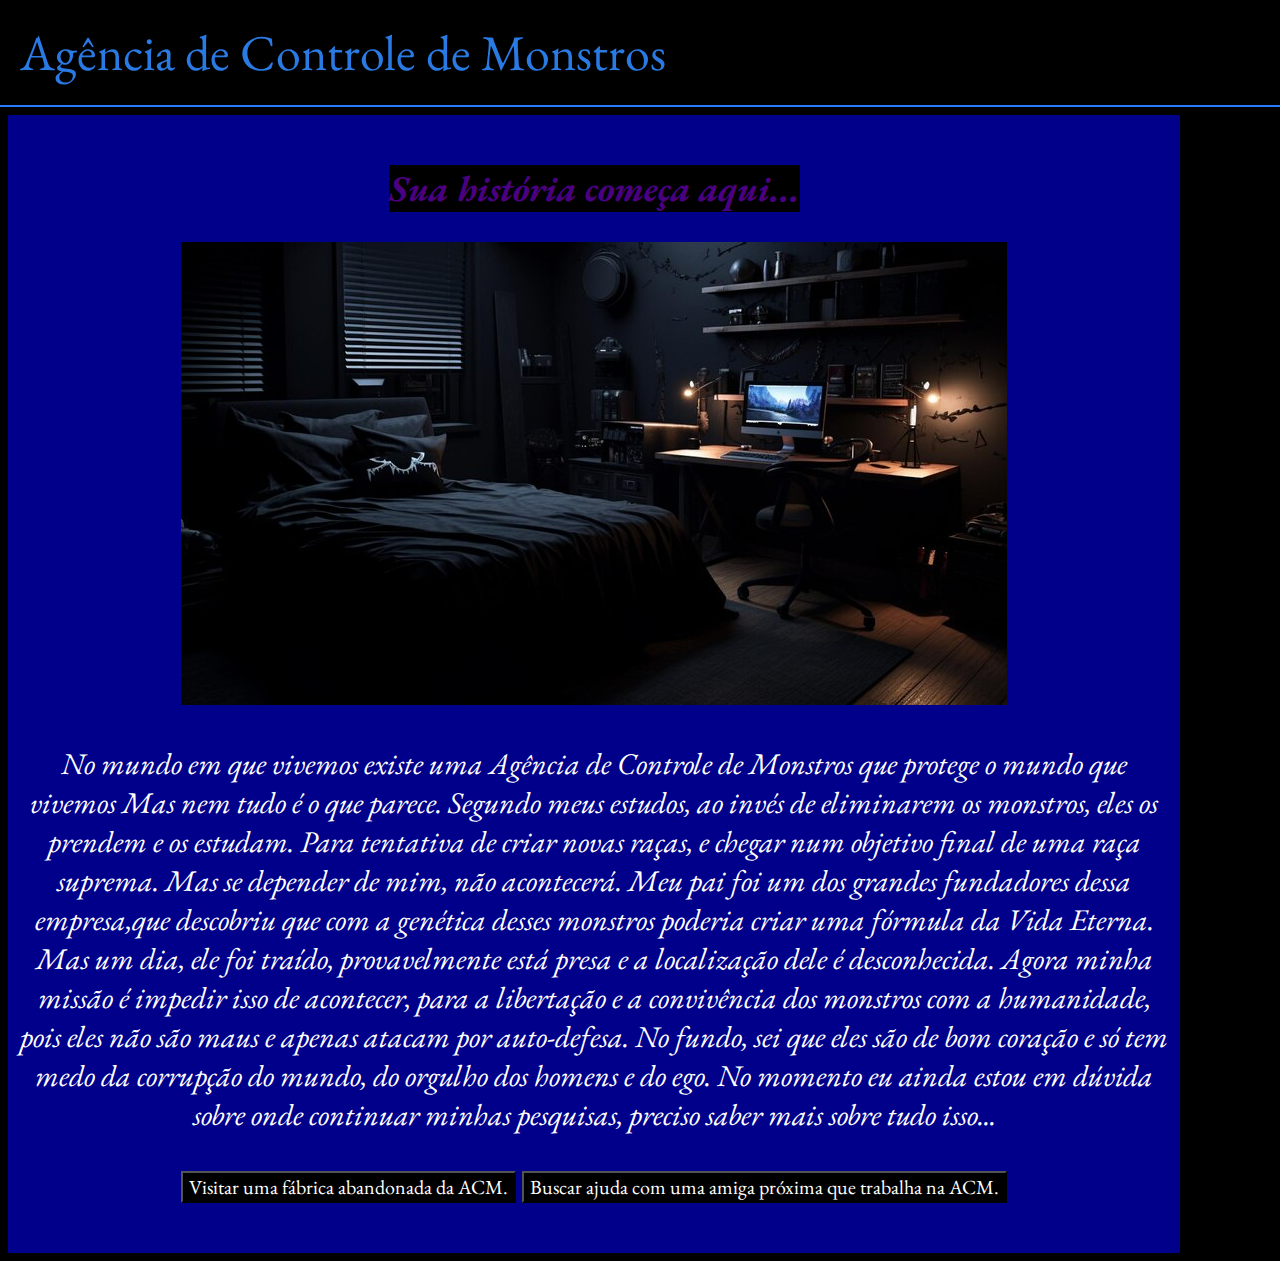
==== commit 7a7aeee1: "hotfix" ====
--- a/index.html
+++ b/index.html
@@ -14,7 +14,7 @@
     <main>
         <h1><i>Sua história começa aqui...</i></h1>
         <div class="passo ativo" id="passo-0">
-            <img src="scenary_bedroom.png" alt="">
+            <img src="images/scenary_bedroom.png" alt="Imagem de um quarto.">
             <p><i>No mundo em que vivemos existe uma Agência de Controle de Monstros que protege o mundo que vivemos
                Mas nem tudo é o que parece. Segundo meus estudos, ao invés de eliminarem os monstros, eles os prendem e os estudam.
                Para tentativa de criar novas raças, e chegar num objetivo final de uma raça suprema. Mas se depender de mim, não acontecerá.
@@ -26,12 +26,12 @@
 
                No momento eu ainda estou em dúvida sobre onde continuar minhas pesquisas, preciso saber mais sobre tudo isso...</i>
             </p>
-            <button class="btn-proximo" data-proximo="1" data-end="ACM - Final 1">Visitar uma fábrica abandonada da ACM.</button>
+            <button class="btn-proximo" data-proximo="1" data-end="final1">Visitar uma fábrica abandonada da ACM.</button>
             <button class="btn-proximo" data-proximo="2" >Buscar ajuda com uma amiga próxima que trabalha na ACM.</button>
         </div>
         
         <div class="passo" id="passo-1">
-            <img src="scenary_aband.jpg" alt="">
+            <img src="images/scenary_aband.jpg" alt="Imagem de uma rua de noite, com algumas instalações abandonadas em volta.">
             <p><i>Você sai de madrugada, chegando no local, você invade a instalação, ela parece bem abandonada e caindo aos pedaços, então é fácil de invadir, essa fábrica foi desativada a muito tempo, e mesmo assim parecia ter dispositivos de alta tecnologia deixados para trás, talvez a ACM não se importasse tanto com desperdício, só te surpreende ninguém ter roubado ainda.</i></p>
             <button class="btn-proximo" data-proximo="3">Investigar os andares subterrâneos.</button>
             <button class="btn-proximo" data-proximo="4">Investigar os laboratórios.</button>
@@ -39,28 +39,28 @@
         </div>
 
         <div class="passo" id="passo-2">
-            <img src="scenary_apart.png" alt="">
+            <img src="images/scenary_apart.png" alt="Imagem de um prédio de apartamentos.">
             <p><i>Final 1: Você vai até o apartamento dela após o turno noturno, ela está com sono mas imediatamente arregala os olhos quando você começa a contar suas pesquisas, ela o convida para entrar e você acaba por dormir no sofá depois de explicar todo o seu plano. Porém logo pela madrugada, poucas horas depois de ter dormido, você acaba acordando com um barulho alto, você vasculha o apartamento mas ele está vazio, indo para o térreo do apartamento você percebe algo estranho, brevemente após sair do elevador, você vê sua amiga parada ao lado de alguns agentes, ela aponta para você de forma vazia e então dois dos agentes vão para você e o algemam, não havia ninguém para lhe ouvir, eles não pareciam muito amigáveis. O inevitável aconteceu, você se tornou mais um silenciado pela agência, levado como prisioneiro.</i></p>
 
         </div>
 
         <div class="passo" id="passo-3">
-            <img src="scenary_stairway.jpeg" alt="">
+            <img src="images/scenary_stairway.jpeg" alt="Imagem de uma escadaria escura.">
             <p><i>Você ouve alguns barulhos estranhos após descer para o subterrâneo da fábrica abandonada. Como se fosse algo ou alguém se mexendo. Talvez um monstro ou alguma pessoa.</i></p>
-            <button class="btn-proximo" data-proximo="5" data-end="ACM - Final 2A">Ignorar o barulho, ligar sua lanterna e investigar  as grandes salas do subterrâneo. (Descuidado)</button>
+            <button class="btn-proximo" data-proximo="5" data-end="final2a">Ignorar o barulho, ligar sua lanterna e investigar  as grandes salas do subterrâneo. (Descuidado)</button>
             <button class="btn-proximo" data-proximo="4">Voltar para o começo e investigar os laboratórios.</button>
         </div>
 
         <div class="passo" id="passo-4">
-            <img src="scenary_lab.jpeg" alt="">
+            <img src="images/scenary_lab.jpeg" alt="Imagem de um Laboratório abandonado.">
             <p><i>Nos laboratórios você acha alguns registros deixados para trás, ainda bem legíveis, contando sobre os experimentos que eles faziam nos monstros de formas bem detalhadas. Entre outras coisas.</i></p>
-            <button class="btn-proximo" data-proximo="6" data-end="ACM - Final 2B">Continuar procurando.</button>
+            <button class="btn-proximo" data-proximo="6" data-end="final2b">Continuar procurando.</button>
             <button class="btn-proximo" data-proximo="7">Pegar os documentos e voltar para pesquisar mais em casa.</button>
 
         </div>
         
         <div class="passo" id="passo-5">
-            <img src="scenary_blur.png" alt="">
+            <img src="images/scenary_blur.png" alt="Imagem de visão completamente escurecida.">
             <p><i>Final 2A: Você fica investigando por um tempo, mas de repente ouve um barulho brusco atrás de você, e antes mesmo de conseguir virar, você é apunhalado fatalmente por alguma coisa, a qual você nem teve chance de ver...</i></p>
             <!--<p><i>Descendo as escadas, você se depara com uma jaula, feitas provavelmente de algum material radioativo, o que parecia enfraquecer o que você via em sua frente, um monstro, que era mais parecido com um demônio bebê enorme, ele arranhava as paredes e se rastejava, tentando se libertar, ele parecia ter sido colocado ali a pouco tempo, talvez essa instalação não seja tão abandonada quanto você pensa. Havia ainda um dispositivo, que coletava o sangue desse monstro para alguns frascos.</i></p>
             <button class="btn-proximo" data-proximo="12">Coletar um frasco do sangue dele.</button>
@@ -69,43 +69,43 @@
         </div>
 
         <div class="passo" id="passo-6">
-            <img src="scenary_blur.png" alt="">
+            <img src="images/scenary_blur.png" alt="Imagem de visão completamente escurecida.">
             <p><i>Final 2B: Você continua procurando por mais um tempo, mas de repente ouve um barulho brusco atrás de você, e antes mesmo de conseguir virar, você é apunhalado fatalmente por alguma coisa, a qual você nem teve chance de ver...</i></p>
        
         </div>
 
 
         <div class="passo" id="passo-7">
-            <img src="scenary_bedroom.png" alt="">
+            <img src="images/scenary_bedroom.png" alt="Imagem de um quarto.">
             <p><i>Você continua suas pesquisas por alguns dias, você consegue identificar que há duas pessoas muito mencionadas nos relatórios. Sr. P e Sr. X, você pensa que o Sr. P possivelmente possa ser seu pai, sendo esse um apelido que você lembra dos colegas de trabalho dele o chamando. Os cientistas foram descuidados o suficiente para colocar uma localização para o qual o tal Sr. P foi supostamente transferido, em coordenadas. Então você segue até o local, porém, embora bem cuidado, parece vazio, era madrugada e o lugar está escuro, então você acha uma brecha para invadir pela tubulação, perigoso mas sua pesquisa era mais importante. Já dentro do local, ele não parecia tão vazio assim, fora da sua sala estava tudo escuro exceto por alguns lugares, onde parecia ter gente ainda trabalhando e também guardas.</i></p>
-            <button class="btn-proximo" data-proximo="8" data-end="ACM - Final 3A">Tentar evitar os guardas mas ainda investigar o local.</button>
+            <button class="btn-proximo" data-proximo="8" data-end="final3a">Tentar evitar os guardas mas ainda investigar o local.</button>
             <button class="btn-proximo" data-proximo="9">Ir para o local mais afastado, onde há uma escada para o subterrâneo.</button>
 
         </div>
 
         <div class="passo" id="passo-8">
-            <img src="scenary_fac.jpeg" alt="">
+            <img src="images/scenary_fac.jpeg" alt="Imagem de um corredor com pouca luz e várias portas para salas em volta.">
             <p><i>Final 3A: Infelizmente você não é um ninja, então andar pela instalação, mesmo com iluminação pobre, foi muito complicado, você acabou fazendo barulho demais e... foi capturado, como imaginou que ia acontecer, seus gritos não tem significado em um lugar cercado de inimigos.</i></p>
 
         </div>
                         
         <div class="passo" id="passo-9">
-            <img src="scenary_fac2.jpeg" alt="">
+            <img src="images/scenary_fac2.jpeg" alt="Imagem de uma instalação mais futurista com pouca iluminação.">
             <p><i>Você consegue ir para o subterrâneo e investiga o máximo que consegue por lá, o lugar parece vazio, mas conforme você progride, você se vê chegando ao fim do corredor, entrando em uma grande sala, felizmente a porta era de boa qualidade e não fez barulho, pois você conseguia ver alguns guardas. Você fica surpreso com o que vê, muitas celas de prisão, de diversos tamanhos, com muitos monstros, porém uma cela de tamanho normal no fim da sala, você precisava chegar lá, você tinha que ter certeza se poderia realmente ser ele.</i></p>
-            <button class="btn-proximo" data-proximo="10" data-end="ACM - Final 3B">Seguir o corredor central, onde estão a maior parte das celas, tentando alcançar a cela sem alarmar os guardas.</button>
-            <button class="btn-proximo" data-proximo="11" data-end="ACM - Final 4">Ir pelos cantos das salas, no escuro, até o painel de controle e procurar uma forma de abrir as celas.</button>
+            <button class="btn-proximo" data-proximo="10" data-end="final3b">Seguir o corredor central, onde estão a maior parte das celas, tentando alcançar a cela sem alarmar os guardas.</button>
+            <button class="btn-proximo" data-proximo="11" data-end="final4">Ir pelos cantos das salas, no escuro, até o painel de controle e procurar uma forma de abrir as celas.</button>
 
         </div>
 
         <div class="passo" id="passo-10">
-            <img src="scenary_hall.jpeg" alt="">
+            <img src="images/scenary_hall.jpeg" alt="Imagem de um corredor de uma fábrica com canos no teto e pouca iluminação.">
             <p><i>Final 3B: Você acaba fazendo barulho, seguir o caminho central talvez não fosse uma boa ideia, era muito complicado evitar os guardas dessa forma, infelizmente você acaba sendo pego e capturado, pelo menos já estava perto das celas que eles te prenderiam.</i></p>
 
         </div>
 
         <div class="passo" id="passo-11">
-            <img src="scenary_controlp.jpeg" alt="">
-            <p><i>Final 4: Você consegue abrir as celas ao clicar em um botão em uma mesa de controle, porém você não consegue escolher qual, você apenas ouve todas as celas abrindo, os monstros escampam e você consegue ouvir barulhos de tiros e gritos dos guardas, era ensurdecedor, mas você faz seu caminho para o meio da sala, indo em direção ao fim, você percebe que os monstros passam direto por você, lhe ignorando, você olha em volta e percebe que são vários deles, indo para lugares diferentes da instalação. No fim... na última cela, você encontra finalmente o que queria, numa plaqueta no topo da cela escrito: Sr. P. No fim, era realmente ele, seu pai, você se aproxima e lhe dá um abraço apertado, ele parecia mais velho, e retribui.
+            <img src="images/scenary_controlp.jpeg" alt="Imagem de um painel de controle.">
+            <p><i>Final Bom: Você consegue abrir as celas ao clicar em um botão em uma mesa de controle, porém você não consegue escolher qual, você apenas ouve todas as celas abrindo, os monstros escampam e você consegue ouvir barulhos de tiros e gritos dos guardas, era ensurdecedor, mas você faz seu caminho para o meio da sala, indo em direção ao fim, você percebe que os monstros passam direto por você, lhe ignorando, você olha em volta e percebe que são vários deles, indo para lugares diferentes da instalação. No fim... na última cela, você encontra finalmente o que queria, numa plaqueta no topo da cela escrito: Sr. P. No fim, era realmente ele, seu pai, você se aproxima e lhe dá um abraço apertado, ele parecia mais velho, e retribui.
 
             Fim dessa História.</i></p>
 
--- a/styles.css
+++ b/styles.css
@@ -28,12 +28,14 @@
     justify-content: center;
     margin: 8px;
     flex-direction: column;
+    text-align: center;
+    max-width: 90%;
 
 }
 
 h1 {
     background: black;
-    display: inline;
+    display: inline-flex;
     color: indigo;
     margin: 0px;
 
@@ -49,6 +51,12 @@
 
 }
 
+img {
+    padding-top: 30px;
+    max-width: 90%;
+    max-height: 20%;
+}
+
 .passo {
     display: none;
 
